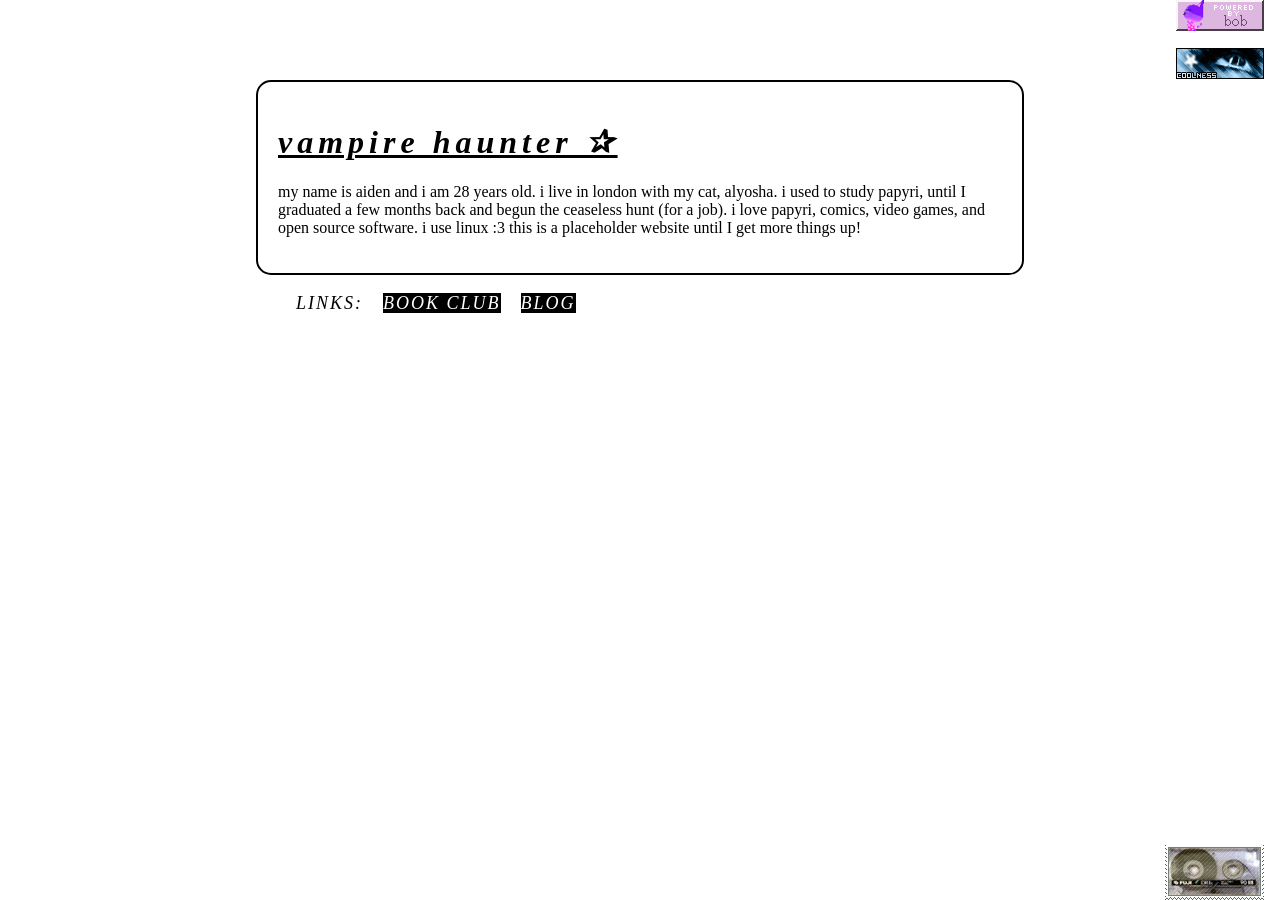
==== index.html @ f176d016 "initial" ====
<!DOCTYPE html>
<html>
   <head>
       <title> vampire haunter </title>
       <!-- #Page title, links to CSS files and JavaScript Files, metadata (descr and keywords),* -->
       <link rel="stylesheet" type="text/css" href="style.css">
           
       <script src="cursor.js"></script>
        
        <!-- ADD ICON (to all pages) <link rel="icon" href="http://example.com/favicon.png"> -->
    </head>
   
   <body>       
       <header>
           <h1>vampire haunter ✰</h1>
           <p>my name is aiden and i am 28 years old. i live in london with my cat, alyosha. i used to study papyri, until I graduated a few months back and begun the ceaseless hunt (for a job). i love papyri, comics, video games, and open source software. i use linux :3 this is a placeholder website until I get more things up!</p>
       </header>
       
       
       <nav>
           <!-- ULIST to have links -->
           <ul>
               <li>Links:</li>
               <li><a href="book-club.html">Book Club</a></li>
               <li><a href="blog.html">Blog</a></li>
           </ul>
       </nav>
       
       
       <main></main>
       
       <section></section>
       
       
       
       
       
    </body>
    
    
    
    
</html>
---- style.css ----
body{
    width: 60%;
    margin: auto;
    padding-top: 5em;
    background-image: url("gifs/bob.gif"), url(gifs/coolness09.gif), url(gifs/cassette);
    background-repeat: no-repeat;
    background-position: right +1em top, right +1em top +3em, right +1em bottom;
    background-attachment: fixed;
}

header{
    border: 2px;
    border-style: solid;
    border-radius: 15px;
    padding: 20px;
}

header h1{
    letter-spacing: 5px;
    text-decoration: underline;
    font-style: italic;
}

nav {
    text-transform: uppercase;
    font-style: italic;
    letter-spacing: 2px;
    font-size: 18px;
    padding-bottom: 50px;
}

nav a {
    color: white;
    background: black;
    text-decoration: none;
    
}

nav ul{
    list-style-type: none;
    
}
nav ul li{
    float:left;
    padding-right: 20px;
}

main h1{
    text-transform: uppercase;
    font-style: italic;
    letter-spacing: 2px;
    color: white;
    background: black;
}

main ul{
    list-style-type: none;
}

main ul li{
    padding: 10px;
}

article{
    border: 2px;
    border-style: dotted;
    border-radius: 15px;
    padding-left: 20px;
    padding-right: 20px;
    padding-bottom: 10px;
}

article h3{
    text-transform: lowercase;
    font-style: italic;
    letter-spacing: 2px;
    text-decoration: underline;
}

article a{
    text-transform: lowercase;
    font-style: italic;
    letter-spacing: 2px;
    color: white;
    background: black;
    font-size: 10pt;
    padding-left: 1px;
}

.tooltip {
  position: relative;
  display: inline-block;
  border-bottom: 1px dotted black;
  cursor: pointer;
}

.tooltiptext {
  visibility: hidden;
  width: max-content;
  background-color: black;
  color: white;
  text-align: center;
  border-radius: 6px;
  padding: 5px 0;
  position: absolute;
  z-index: 1;
  top: -1em;
}

.tooltip:hover .tooltiptext {
  visibility: visible;
}



.align-right{
    text-align: right;
}
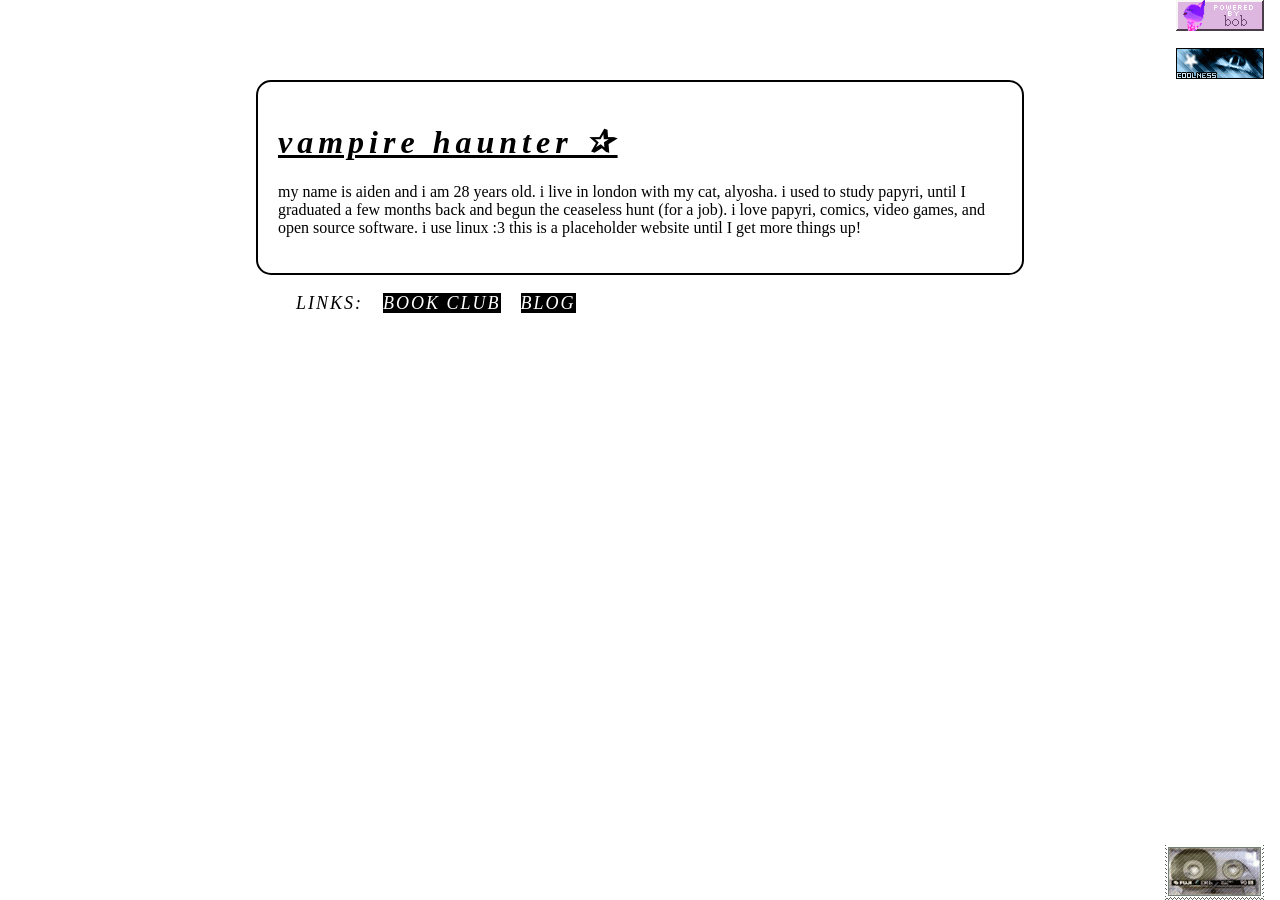
==== commit 4eaad6aa: "favicon" ====
--- a/index.html
+++ b/index.html
@@ -4,7 +4,7 @@
        <title> vampire haunter </title>
        <!-- #Page title, links to CSS files and JavaScript Files, metadata (descr and keywords),* -->
        <link rel="stylesheet" type="text/css" href="style.css">
-           
+       <link rel="icon" type="image/x-icon" href="/images/favicon.ico">
        <script src="cursor.js"></script>
         
         <!-- ADD ICON (to all pages) <link rel="icon" href="http://example.com/favicon.png"> -->
--- a/style.css
+++ b/style.css
@@ -3,7 +3,7 @@
     width: 60%;
     margin: auto;
     padding-top: 5em;
-    background-image: url("gifs/bob.gif"), url(gifs/coolness09.gif), url(gifs/cassette);
+    background-image: url("gifs/bob.gif"), url(gifs/coolness09.gif), url(gifs/cassette.gif);
     background-repeat: no-repeat;
     background-position: right +1em top, right +1em top +3em, right +1em bottom;
     background-attachment: fixed;
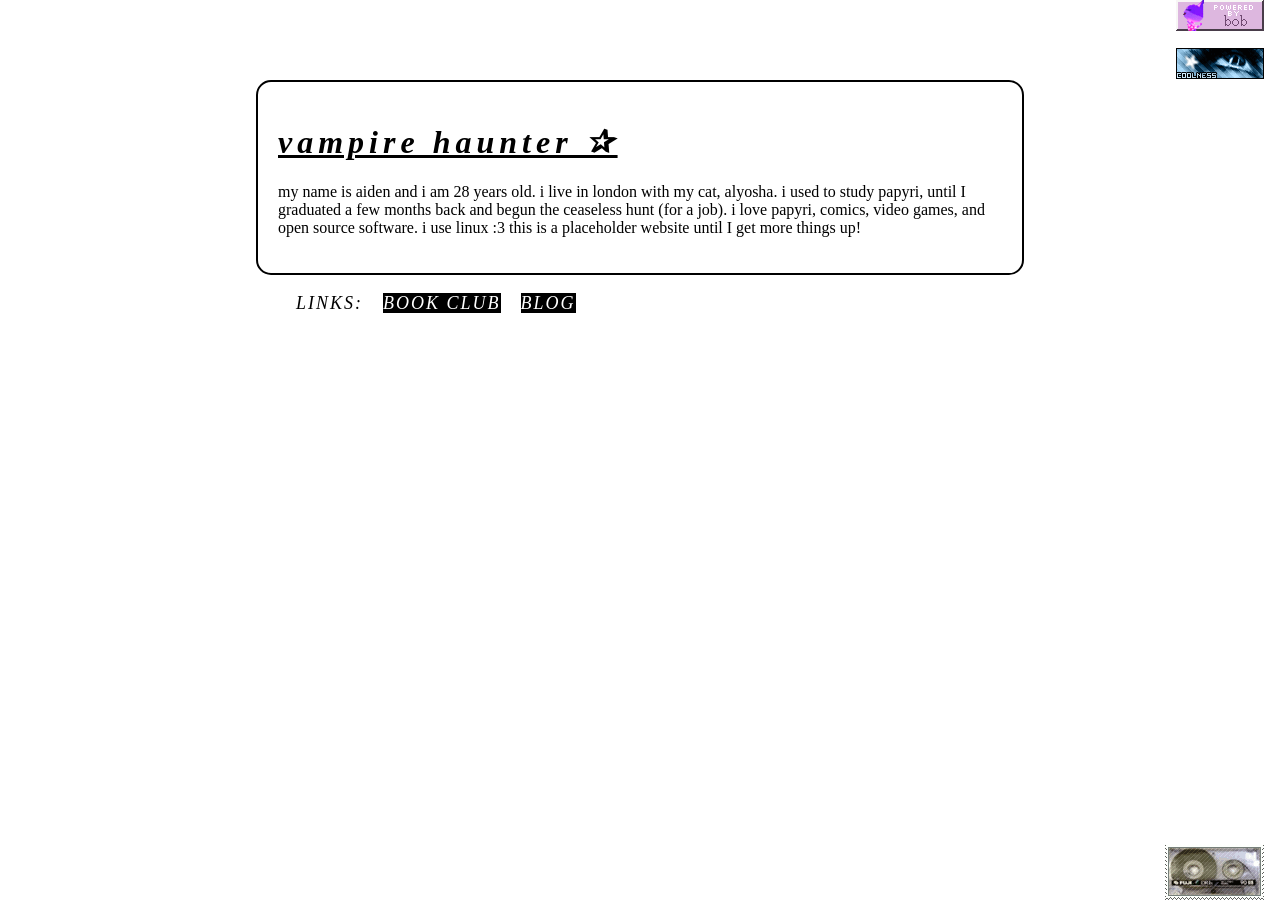
==== commit 5da0fbdc: "favicon2" ====
--- a/index.html
+++ b/index.html
@@ -4,7 +4,7 @@
        <title> vampire haunter </title>
        <!-- #Page title, links to CSS files and JavaScript Files, metadata (descr and keywords),* -->
        <link rel="stylesheet" type="text/css" href="style.css">
-       <link rel="icon" type="image/x-icon" href="/images/favicon.ico">
+       <link rel="icon" type="image/x-icon" href="/gifs/favicon.ico">
        <script src="cursor.js"></script>
         
         <!-- ADD ICON (to all pages) <link rel="icon" href="http://example.com/favicon.png"> -->
